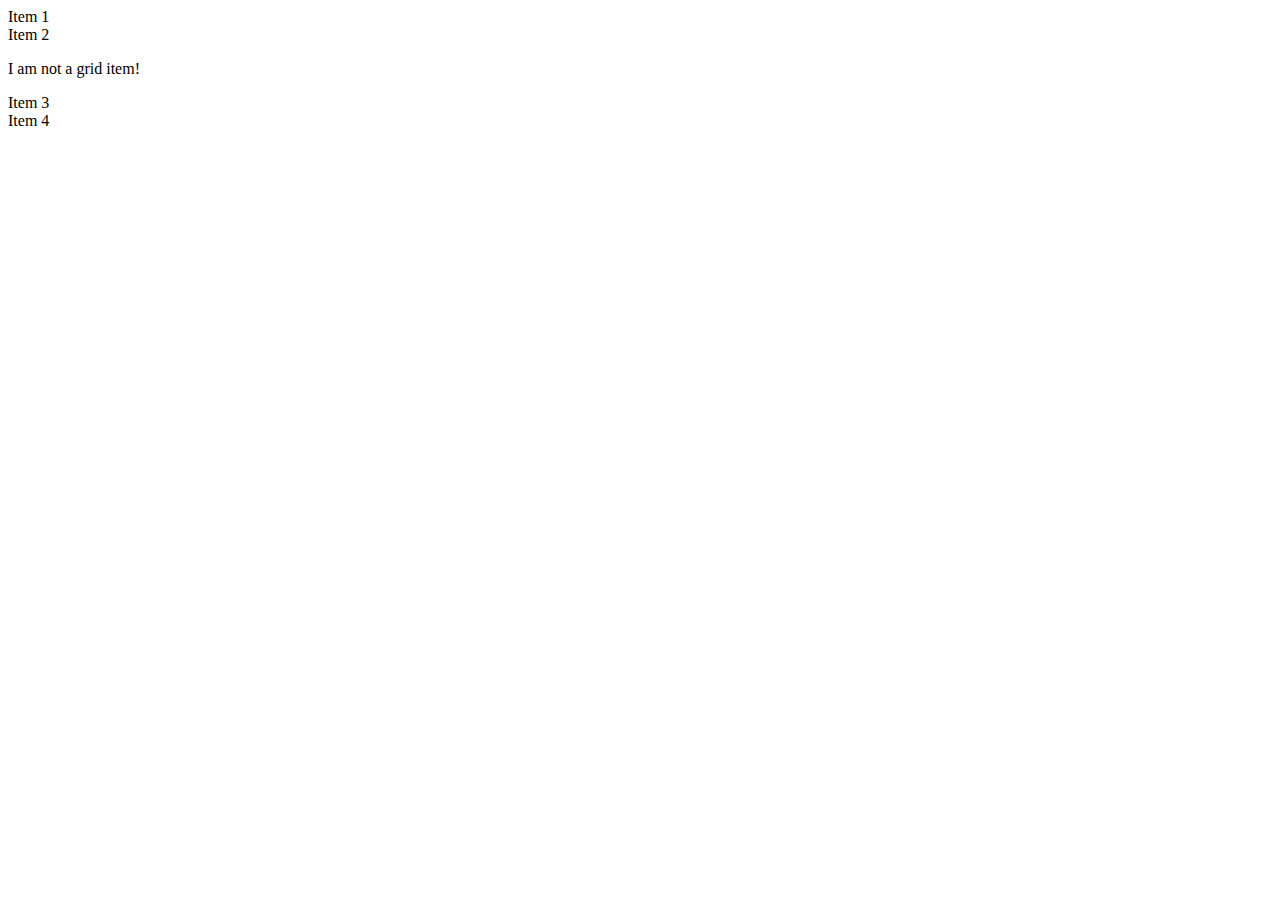
==== index.html @ cdc1196b "Initial commit" ====
<!DOCTYPE html>
<html lang="en">
<head>
    <meta charset="UTF-8">
    <title>Grid</title>
</head>
<body>
    <div class="container">
        <div>Item 1</div>
        <div>Item 2
            <p>I am not a grid item!</p>
        </div>
        <div>Item 3</div>
        <div>Item 4</div>
    </div>
</body>
</html>
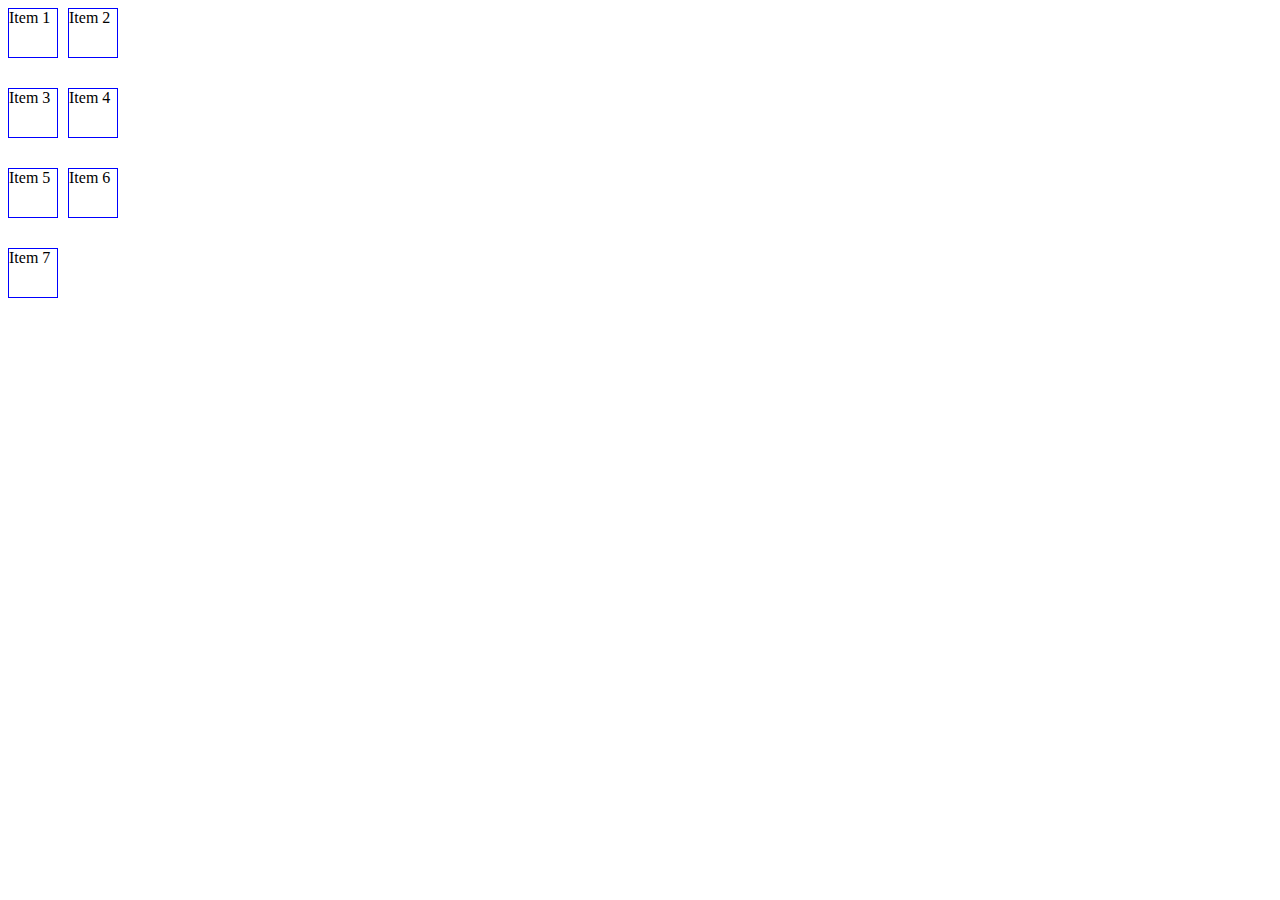
==== commit 6bd8f4f7: "Messing with grid" ====
--- a/index.html
+++ b/index.html
@@ -3,15 +3,17 @@
 <head>
     <meta charset="UTF-8">
     <title>Grid</title>
+    <link rel="stylesheet" href="styles.css">
 </head>
 <body>
     <div class="container">
         <div>Item 1</div>
-        <div>Item 2
-            <p>I am not a grid item!</p>
-        </div>
+        <div>Item 2</div>
         <div>Item 3</div>
         <div>Item 4</div>
+        <div>Item 5</div>
+        <div>Item 6</div>
+        <div>Item 7</div>
     </div>
 </body>
 </html>--- a/styles.css
+++ b/styles.css
@@ -0,0 +1,11 @@
+.container {
+    display: grid;
+    grid-template: 50px / 50px 50px;
+    grid-auto-rows: 50px;
+    column-gap: 10px;
+    row-gap: 30px;
+}
+
+.container div {
+    border: 1px solid blue;
+}